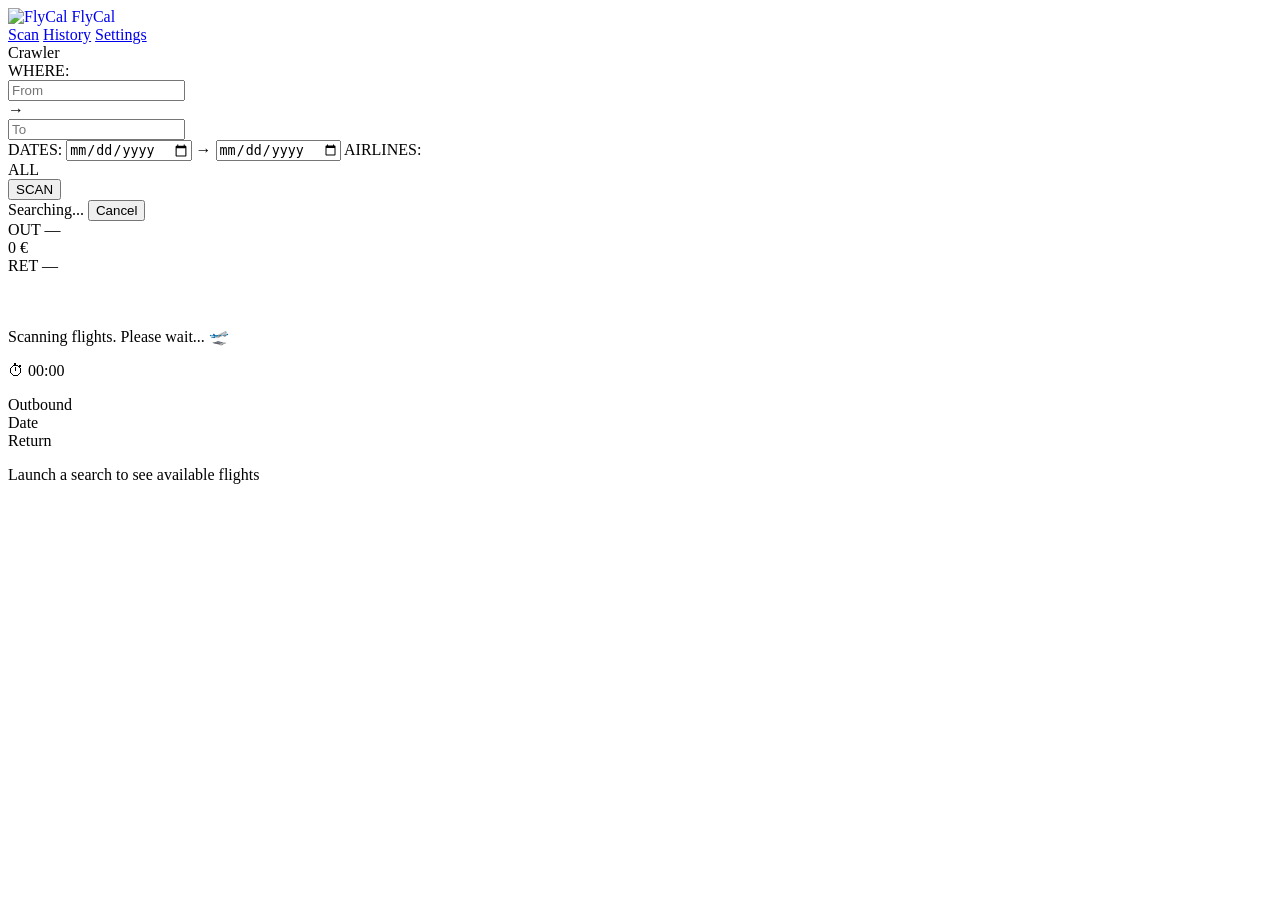
==== frontend/index.html @ 11a29a16 "empty search hotfix" ====
<!DOCTYPE html>
<html lang="en">
<head>
    <meta charset="UTF-8">
    <meta name="viewport" content="width=device-width, initial-scale=1.0">
    <title>FlyCal — Flight Planner</title>
    <link rel="stylesheet" href="/css/main.css">
    <link rel="stylesheet" href="/css/calendar.css">
</head>
<body>
    <header class="header">
        <div class="header-left">
            <a href="/" class="logo" style="text-decoration:none">
                <img src="/logo.png" alt="FlyCal" class="logo-img">
                <span class="logo-text">FlyCal</span>
            </a>
            <nav class="nav">
                <a href="/" class="nav-link active">Scan</a>
                <a href="/history.html" class="nav-link">History</a>
                <a href="/settings.html" class="nav-link">Settings</a>
            </nav>
        </div>
        <div class="header-right">
            <div class="crawler-badge" id="crawlerBadge" onclick="toggleCrawlerFromHeader()">
                <span class="crawler-dot" id="crawlerDot"></span>
                <span id="crawlerLabel">Crawler</span>
            </div>
        </div>
    </header>

    <section class="search-bar" id="searchBar">
        <div class="search-bar-inner">
            <div class="search-row-compact">
                <span class="search-label">WHERE:</span>
                <div class="city-select-wrapper" id="originCityWrapper">
                    <input type="text" id="originCity" placeholder="From" autocomplete="off" class="compact-input city-input" readonly>
                    <div class="city-dropdown hidden" id="originCityDropdown"></div>
                </div>
                <span class="compact-arrow swap-arrow" onclick="swapCities()" title="Swap cities">→</span>
                <div class="city-select-wrapper" id="destinationCityWrapper">
                    <input type="text" id="destinationCity" placeholder="To" autocomplete="off" class="compact-input city-input" readonly>
                    <div class="city-dropdown hidden" id="destinationCityDropdown"></div>
                </div>
                <span class="search-divider"></span>
                <span class="search-label">DATES:</span>
                <input type="date" id="dateFrom" class="compact-input date-input">
                <span class="compact-arrow">→</span>
                <input type="date" id="dateTo" class="compact-input date-input">
                <span class="search-divider"></span>
                <span class="search-label">AIRLINES:</span>
                <div class="airline-toggle-all" onclick="toggleAllAirlines()" title="Select / Deselect all">ALL</div>
                <div class="airline-toggles" id="airlineToggles"></div>
                <button class="btn-search" id="btnSearch" onclick="launchSearch()">
                    <span id="searchBtnText">SCAN</span>
                    <span id="searchLoader" class="loader hidden"></span>
                </button>
            </div>
        </div>
    </section>

    <!-- Search in progress band -->
    <section class="search-progress-band hidden" id="searchProgressBand">
        <div class="progress-inner">
            <span class="loader"></span>
            <span class="progress-text" id="progressText">Searching...</span>
            <button class="btn-cancel" id="btnCancel" onclick="cancelSearch()">Cancel</button>
        </div>
    </section>

    <!-- Recap Banner (sticky): OUT | TOTAL+DAYS | RET -->
    <section class="recap-banner hidden" id="recapBanner">
        <div class="recap-inner">
            <div class="recap-section recap-outbound">
                <span class="recap-tag">OUT</span>
                <span class="recap-detail" id="recapOutDetail">—</span>
            </div>
            <div class="recap-total-box">
                <span class="recap-total-price" id="recapTotal">0 €</span>
                <span class="recap-total-days" id="recapDays"></span>
            </div>
            <div class="recap-section recap-return">
                <span class="recap-tag">RET</span>
                <span class="recap-detail" id="recapRetDetail">—</span>
            </div>
            <div class="recap-section recap-fees" style="display:none">
                <span class="recap-breakdown" id="recapBreakdown"></span>
            </div>
        </div>
    </section>

    <main class="main-content" id="mainContent">
        <!-- Central loader (inside mainContent only) -->
        <div class="central-loader hidden" id="centralLoader">
            <div class="central-loader-inner">
                <div class="loader" style="width:36px;height:36px;border-width:3px"></div>
                <p>Scanning flights. Please wait... 🛫</p>
                <p class="search-estimate" id="searchEstimate"></p>
                <p class="search-timer" id="searchTimer">⏱ 00:00</p>
            </div>
        </div>

        <!-- Column headers -->
        <div class="flight-grid-header" id="flightGridHeader">
            <div class="col-title">Outbound</div>
            <div class="col-title col-title-center">Date</div>
            <div class="col-title">Return</div>
        </div>

        <!-- Flight grid: rows rendered by JS -->
        <div class="flight-grid" id="flightGrid">
            <div class="empty-state" id="emptyState">
                <p>Launch a search to see available flights</p>
            </div>
        </div>
    </main>

    <script src="/js/api.js"></script>
    <script src="/js/toast.js"></script>
    <script src="/js/calendar.js"></script>
    <script src="/js/app.js"></script>
</body>
</html>
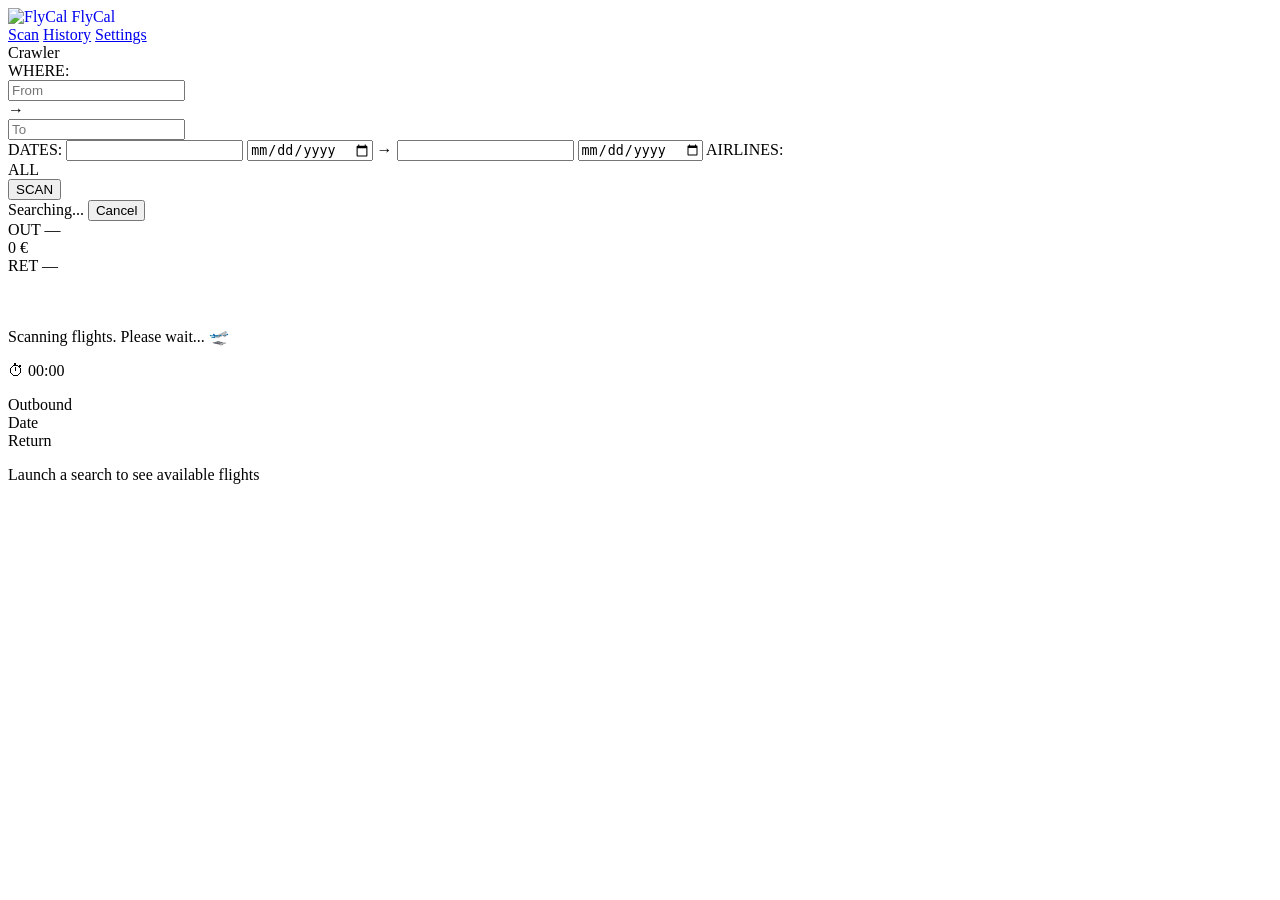
==== commit 4c8daab1: "date fixing" ====
--- a/frontend/index.html
+++ b/frontend/index.html
@@ -43,9 +43,15 @@
                 </div>
                 <span class="search-divider"></span>
                 <span class="search-label">DATES:</span>
-                <input type="date" id="dateFrom" class="compact-input date-input">
+                <span class="date-wrapper">
+                    <input type="text" id="dateFromDisplay" class="compact-input date-input" readonly>
+                    <input type="date" id="dateFrom" class="date-hidden-picker">
+                </span>
                 <span class="compact-arrow">→</span>
-                <input type="date" id="dateTo" class="compact-input date-input">
+                <span class="date-wrapper">
+                    <input type="text" id="dateToDisplay" class="compact-input date-input" readonly>
+                    <input type="date" id="dateTo" class="date-hidden-picker">
+                </span>
                 <span class="search-divider"></span>
                 <span class="search-label">AIRLINES:</span>
                 <div class="airline-toggle-all" onclick="toggleAllAirlines()" title="Select / Deselect all">ALL</div>
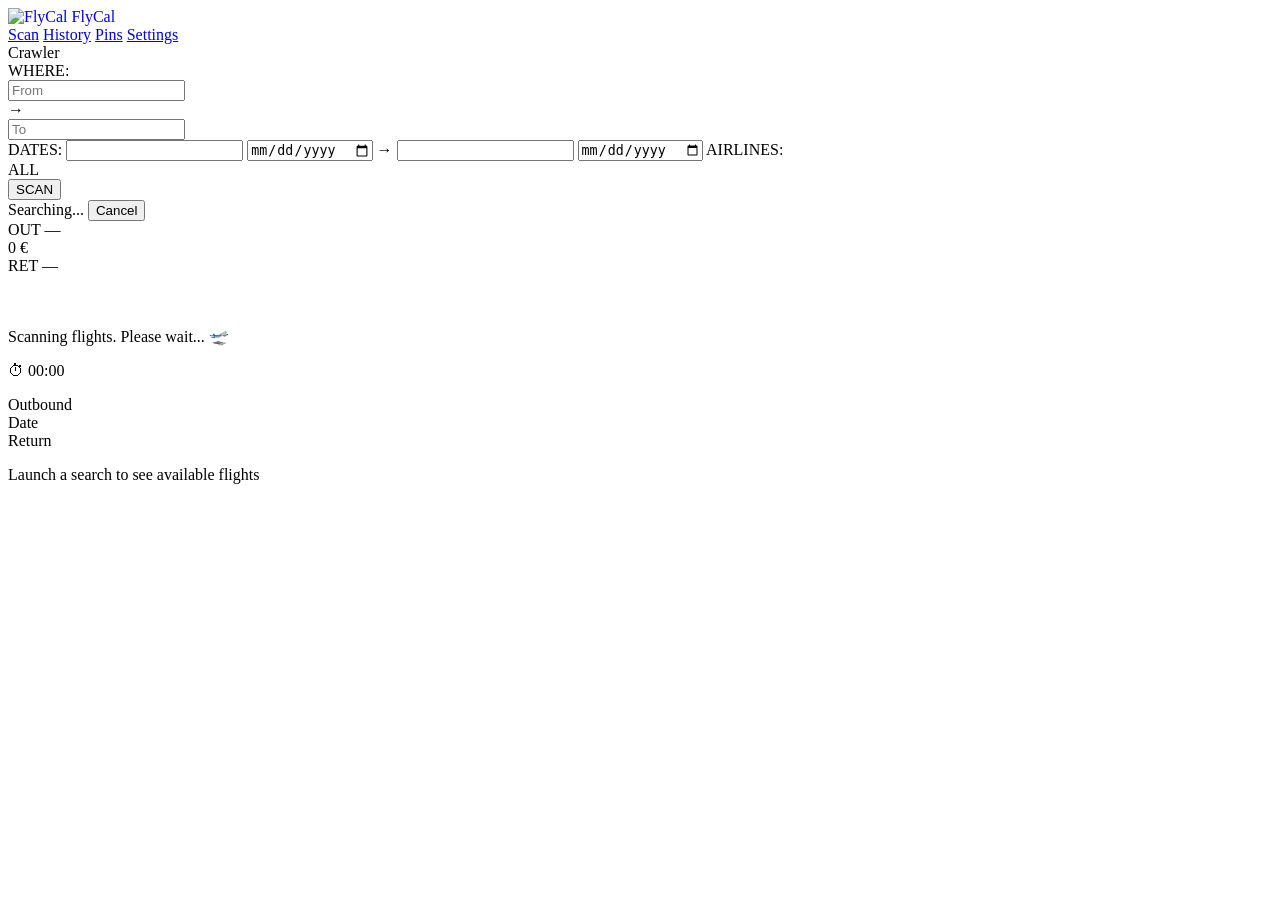
==== commit 05f70876: "pins feature" ====
--- a/frontend/index.html
+++ b/frontend/index.html
@@ -17,6 +17,7 @@
             <nav class="nav">
                 <a href="/" class="nav-link active">Scan</a>
                 <a href="/history.html" class="nav-link">History</a>
+                <a href="/pins.html" class="nav-link">Pins</a>
                 <a href="/settings.html" class="nav-link">Settings</a>
             </nav>
         </div>
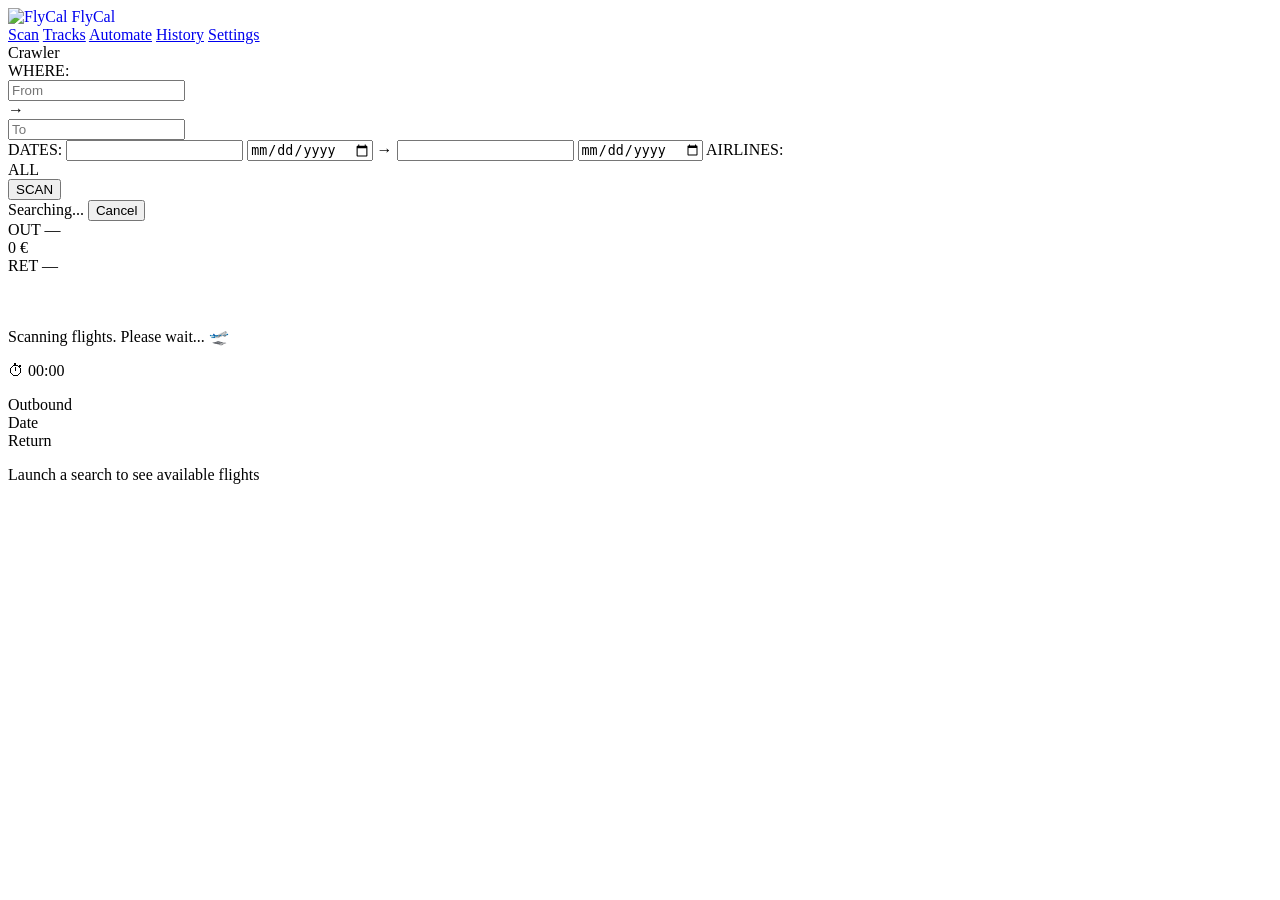
==== commit 8a2a0e42: "improving automation" ====
--- a/frontend/index.html
+++ b/frontend/index.html
@@ -16,8 +16,9 @@
             </a>
             <nav class="nav">
                 <a href="/" class="nav-link active">Scan</a>
+                <a href="/tracks.html" class="nav-link">Tracks</a>
+                <a href="/automate.html" class="nav-link">Automate</a>
                 <a href="/history.html" class="nav-link">History</a>
-                <a href="/pins.html" class="nav-link">Pins</a>
                 <a href="/settings.html" class="nav-link">Settings</a>
             </nav>
         </div>
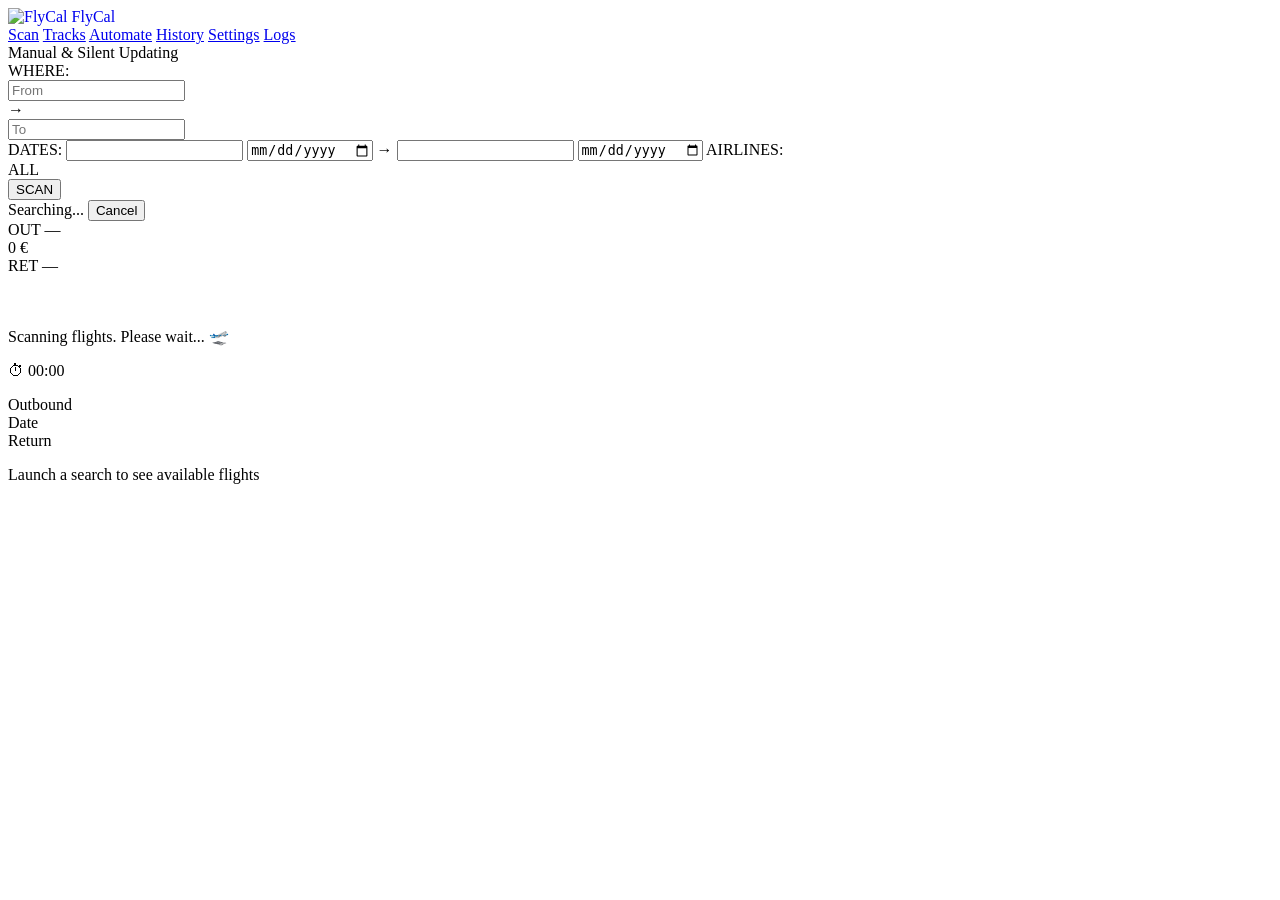
==== commit a81076cc: "automate updated" ====
--- a/frontend/index.html
+++ b/frontend/index.html
@@ -20,12 +20,13 @@
                 <a href="/automate.html" class="nav-link">Automate</a>
                 <a href="/history.html" class="nav-link">History</a>
                 <a href="/settings.html" class="nav-link">Settings</a>
+                <a href="/logs.html" class="nav-link">Logs</a>
             </nav>
         </div>
         <div class="header-right">
             <div class="crawler-badge" id="crawlerBadge" onclick="toggleCrawlerFromHeader()">
                 <span class="crawler-dot" id="crawlerDot"></span>
-                <span id="crawlerLabel">Crawler</span>
+                <span id="crawlerLabel">Manual & Silent Updating</span>
             </div>
         </div>
     </header>
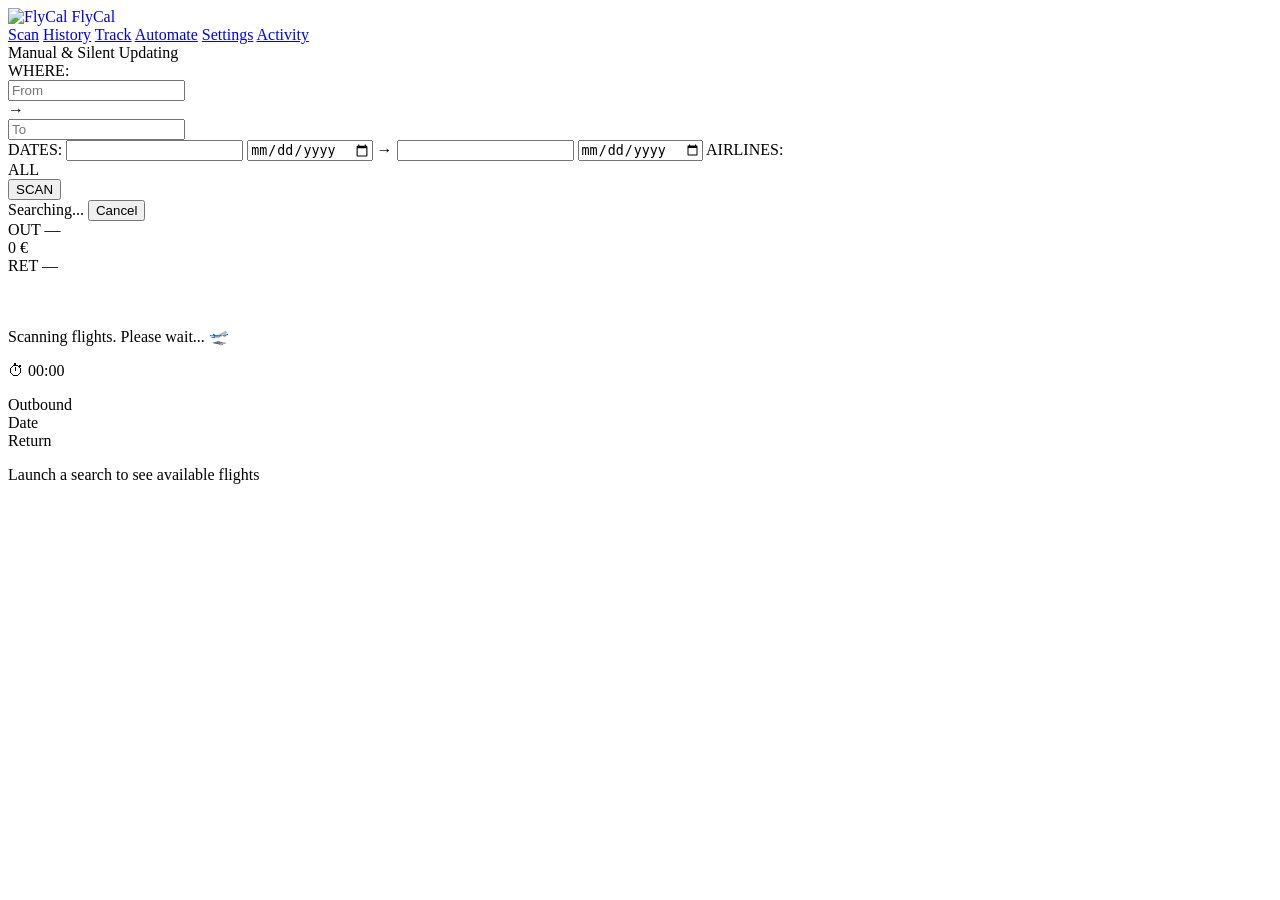
==== commit fb254c35: "v4.5 activities : Prod" ====
--- a/frontend/index.html
+++ b/frontend/index.html
@@ -16,11 +16,11 @@
             </a>
             <nav class="nav">
                 <a href="/" class="nav-link active">Scan</a>
-                <a href="/tracks.html" class="nav-link">Tracks</a>
+                <a href="/history.html" class="nav-link">History</a>
+                <a href="/track.html" class="nav-link">Track</a>
                 <a href="/automate.html" class="nav-link">Automate</a>
-                <a href="/history.html" class="nav-link">History</a>
                 <a href="/settings.html" class="nav-link">Settings</a>
-                <a href="/logs.html" class="nav-link">Logs</a>
+                <a href="/activity.html" class="nav-link">Activity</a>
             </nav>
         </div>
         <div class="header-right">
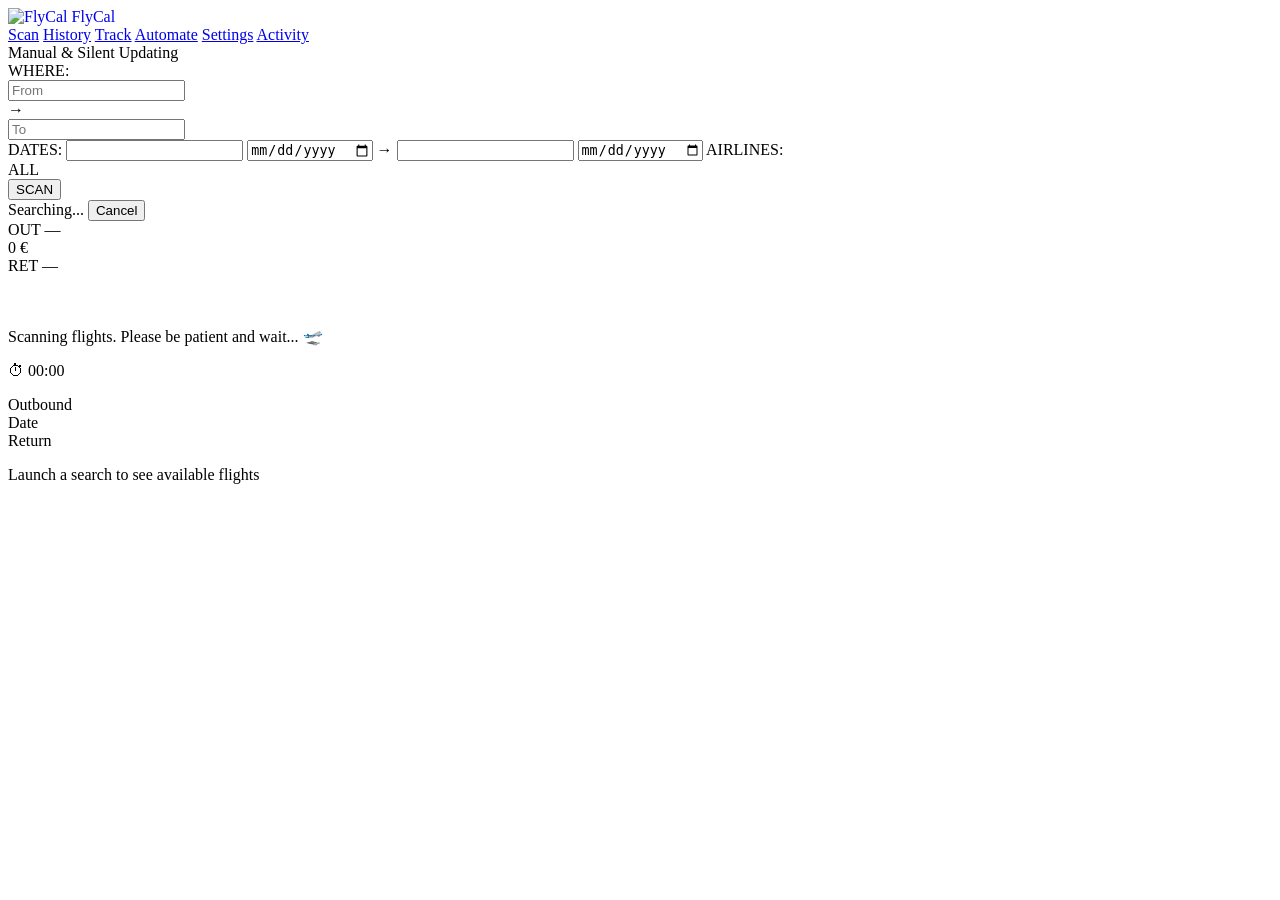
==== commit 8cfaa297: "ready for deploy v4.7" ====
--- a/frontend/index.html
+++ b/frontend/index.html
@@ -63,6 +63,7 @@
                     <span id="searchBtnText">SCAN</span>
                     <span id="searchLoader" class="loader hidden"></span>
                 </button>
+                <span id="automationDot" title="This search is automated" style="display:none;width:8px;height:8px;border-radius:50%;background:var(--green);box-shadow:0 0 6px var(--green);flex-shrink:0;margin-left:2px"></span>
             </div>
         </div>
     </section>
@@ -102,7 +103,7 @@
         <div class="central-loader hidden" id="centralLoader">
             <div class="central-loader-inner">
                 <div class="loader" style="width:36px;height:36px;border-width:3px"></div>
-                <p>Scanning flights. Please wait... 🛫</p>
+                <p>Scanning flights. Please be patient and wait... 🛫</p>
                 <p class="search-estimate" id="searchEstimate"></p>
                 <p class="search-timer" id="searchTimer">⏱ 00:00</p>
             </div>
